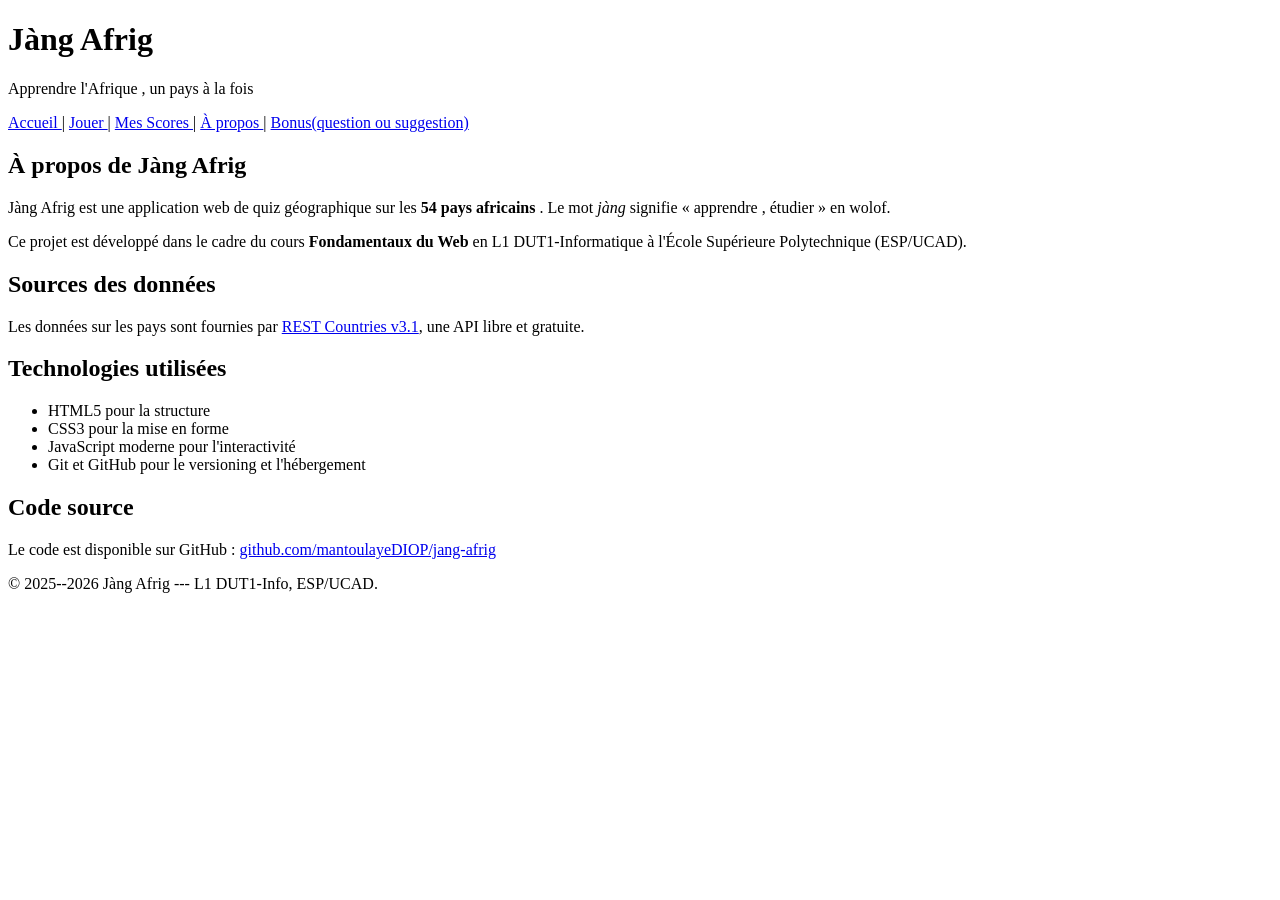
==== apropos.html @ 25421df6 "v0.2 : 5 pages HTML semantiques + formulaire" ====
<!DOCTYPE html>
<html lang="en">
<head>
    <meta charset="UTF-8">
<title >Quiz --- Jàng Afrig </title >
</head>
<body>
    <header >
<h1>Jàng Afrig </h1>
<p>Apprendre l'Afrique , un pays à la fois </p>
</header >
<nav>
<a href="index.html">Accueil </a> |
<a href="quiz.html">Jouer </a> |
<a href="scores.html">Mes Scores </a> |
<a href="apropos.html">À propos </a>  |
<a href="contact.html">Bonus(question ou suggestion) </a>
</nav>
<main>
<section >
<h2>À propos de Jàng Afrig </h2>
<p>
Jàng Afrig est une application web de quiz géographique sur
les
<strong >54 pays africains </strong >. Le mot <em>jàng</em>
signifie
« apprendre , étudier » en wolof.
</p>
<p>
Ce projet est développé dans le cadre du cours
<strong >Fondamentaux du Web </strong > en L1 DUT1-Informatique
à l'École Supérieure Polytechnique (ESP/UCAD).
</p>
</section >
<section >
<h2>Sources des données</h2>
<p>
Les données sur les pays sont fournies par
<a href="https://restcountries.com">REST Countries v3.1</a>,
une API libre et gratuite.
</p>
</section >
<section >
<h2>Technologies utilisées</h2>
<ul>
<li>HTML5 pour la structure </li>
<li>CSS3 pour la mise en forme </li>
<li>JavaScript moderne pour l'interactivité</li>
<li>Git et GitHub pour le versioning et l'hébergement </li>
</ul>
</section >
<section >
<h2>Code source </h2>
<p>
Le code est disponible sur GitHub :
<a href="https://github.com/mantoulayeDIOP/jang-afrig">
github.com/mantoulayeDIOP/jang-afrig
</a>
</p>
</section >
</main>
<footer >
<p>&copy; 2025--2026 Jàng Afrig --- L1 DUT1-Info,
ESP/UCAD.</p>
</footer >
</body>
</html>
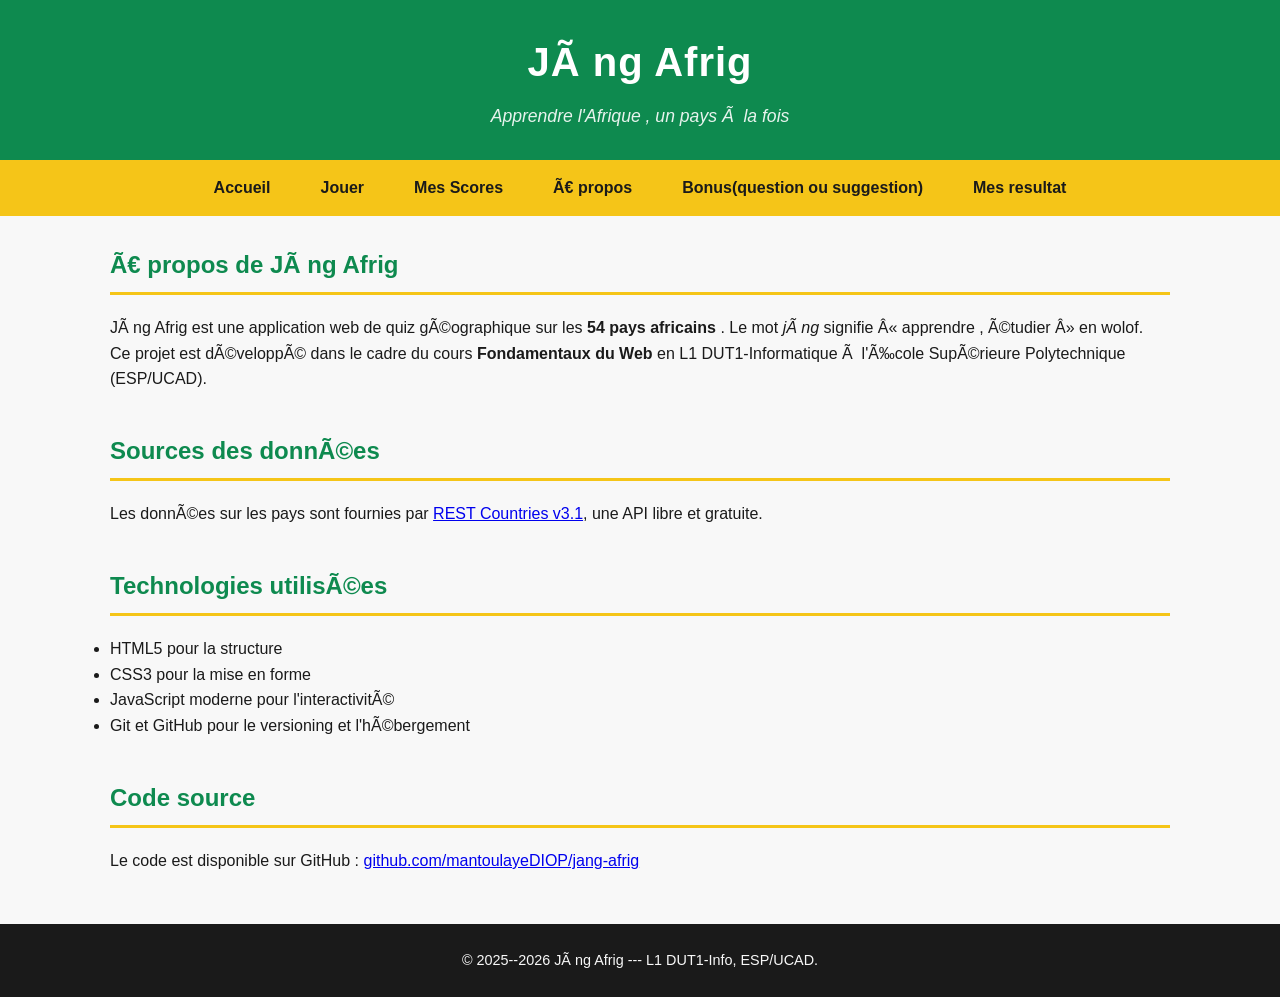
==== commit 0e996080: "v0.3 : CSS panafricain + Google Fonts" ====
--- a/apropos.html
+++ b/apropos.html
@@ -1,8 +1,14 @@
 <!DOCTYPE html>
 <html lang="en">
 <head>
-    <meta charset="UTF-8">
-<title >Quiz --- Jàng Afrig </title >
+<meta charset="UTF -8">
+<title >Jàng Afrig </title >
+    <link rel="preconnect" href="https://fonts.googleapis.com">
+<link rel="preconnect" href="https://fonts.gstatic.com" crossorigin >
+<link
+href="https://fonts.googleapis.com/css2?family=Poppins:wght@400;600&family=Montserrat:wght@600;700&display=swap"
+rel="stylesheet">
+<link rel="stylesheet" href="style.css">
 </head>
 <body>
     <header >
@@ -10,11 +16,12 @@
 <p>Apprendre l'Afrique , un pays à la fois </p>
 </header >
 <nav>
-<a href="index.html">Accueil </a> |
-<a href="quiz.html">Jouer </a> |
-<a href="scores.html">Mes Scores </a> |
-<a href="apropos.html">À propos </a>  |
+<a href="index.html">Accueil </a> 
+<a href="quiz.html">Jouer </a> 
+<a href="scores.html">Mes Scores </a> 
+<a href="apropos.html">À propos </a>  
 <a href="contact.html">Bonus(question ou suggestion) </a>
+<a href="resultat.html">Mes resultat</a>
 </nav>
 <main>
 <section >
--- a/style.css
+++ b/style.css
@@ -0,0 +1,170 @@
+* {
+box-sizing: border-box;
+margin: 0; 
+padding: 0;
+}
+body {
+font-family: sans-serif;
+line-height: 1.6;
+color: #1A1A1A;
+background-color: #F8F8F8;
+}
+/* ===== Palette panafricaine ===== */
+:root {
+--vert: #0E8A4F;
+--jaune: #F5C518;
+--rouge: #C8332E;
+--noir: #1A1A1A;
+--blanc-casse: #F8F8F8;
+}
+body {
+font-family: 'Poppins ', sans-serif;
+line-height: 1.6;
+color: var(--noir);
+background-color: var(--blanc-casse);
+}
+h1, h2, h3 {
+font-family: 'Montserrat ', sans-serif;
+font-weight: 700;
+}
+/* ===== Header ===== */
+header {
+background-color: var(--vert);
+color: white;
+padding: 30px 20px;
+text-align: center;
+}
+header h1 {
+font-size: 2.5rem;
+margin-bottom: 8px;
+letter-spacing: 1px;
+}
+header p {
+font-size: 1.1rem;
+opacity: 0.9;
+font-style: italic;
+}
+/* ===== Navigation ===== */
+nav {
+background-color: var(--jaune);
+padding: 0;
+display: flex;
+justify-content: center;
+flex-wrap: wrap;
+}
+nav a {
+color: var(--noir);
+text-decoration: none;
+font-weight: 600;
+padding: 15px 25px;
+transition: background-color 0.2s;
+}
+nav a:hover {
+    background-color: var(--vert);
+color: white;
+}
+/* ===== Section principale ===== */
+main {
+max-width: 1100px;
+margin: 30px auto;
+padding: 0 20px;
+}
+main section {
+margin-bottom: 40px;
+}
+main h2 {
+color: var(--vert);
+border-bottom: 3px solid var(--jaune);
+padding-bottom: 8px;
+margin-bottom: 20px;
+}
+/* ===== Grille de cartes (Flexbox) ===== */
+.modes-grille {
+display: flex;
+flex-wrap: wrap;
+gap: 15px;
+}
+.carte-mode {
+flex: 1 1 200px;
+padding: 20px;
+border-radius: 8px;
+color: var(--noir);
+box-shadow: 0 2px 6px rgba(0, 0, 0, 0.1);
+}
+.carte-mode h3 {
+margin-bottom: 8px;
+}
+.carte-jaune { background-color: var(--jaune); }
+.carte-rouge { background-color: var(--rouge); color: white; }
+.carte-vert { background-color: var(--vert); color: white; }
+/* ===== Boutons ===== */
+.btn {
+display: inline-block;
+padding: 12px 28px;
+font-size: 1rem;
+font-weight: 600;
+border: none;
+border-radius: 6px;
+cursor: pointer;
+text-decoration: none;
+transition: background-color 0.2s, transform 0.1s;
+}
+.btn-primary {
+background-color: var(--vert);
+color: white;
+}
+.btn-primary:hover {
+background-color: #0a6e3f; /* vert plus foncé */
+}
+.btn-primary:active {
+transform: scale(0.97);
+}
+.btn-secondary {
+background-color: var(--blanc-casse);
+color: var(--noir);
+border: 2px solid var(--noir);
+}
+.btn-secondary:hover {
+background-color: var(--noir);
+color: white;
+}
+/* ===== Tableaux ===== */
+table {
+width: 100%;
+border-collapse: collapse;
+margin-top: 15px;
+box-shadow: 0 2px 6px rgba(0, 0, 0, 0.05);
+}
+th {
+background-color: var(--vert);
+color: white;
+padding: 12px;
+text-align: left;
+}
+td {
+padding: 10px 12px;
+border-bottom: 1px solid #e0e0e0;
+}
+/* Lignes alternées (zébrures) */
+tr:nth-child(even) td {
+background-color: rgba(245, 197, 24, 0.08);
+}
+tr:hover td {
+background-color: rgba(14, 138, 79, 0.1);
+}
+/* ===== Footer ===== */
+footer {
+background-color: var(--noir);
+color: var(--blanc-casse);
+padding: 25px 20px;
+text-align: center;
+margin-top: 50px;
+font-size: 0.9rem;
+}
+footer a {
+    color: var(--jaune);
+text-decoration: underline;
+}
+footer a:hover {
+color: white;
+}
